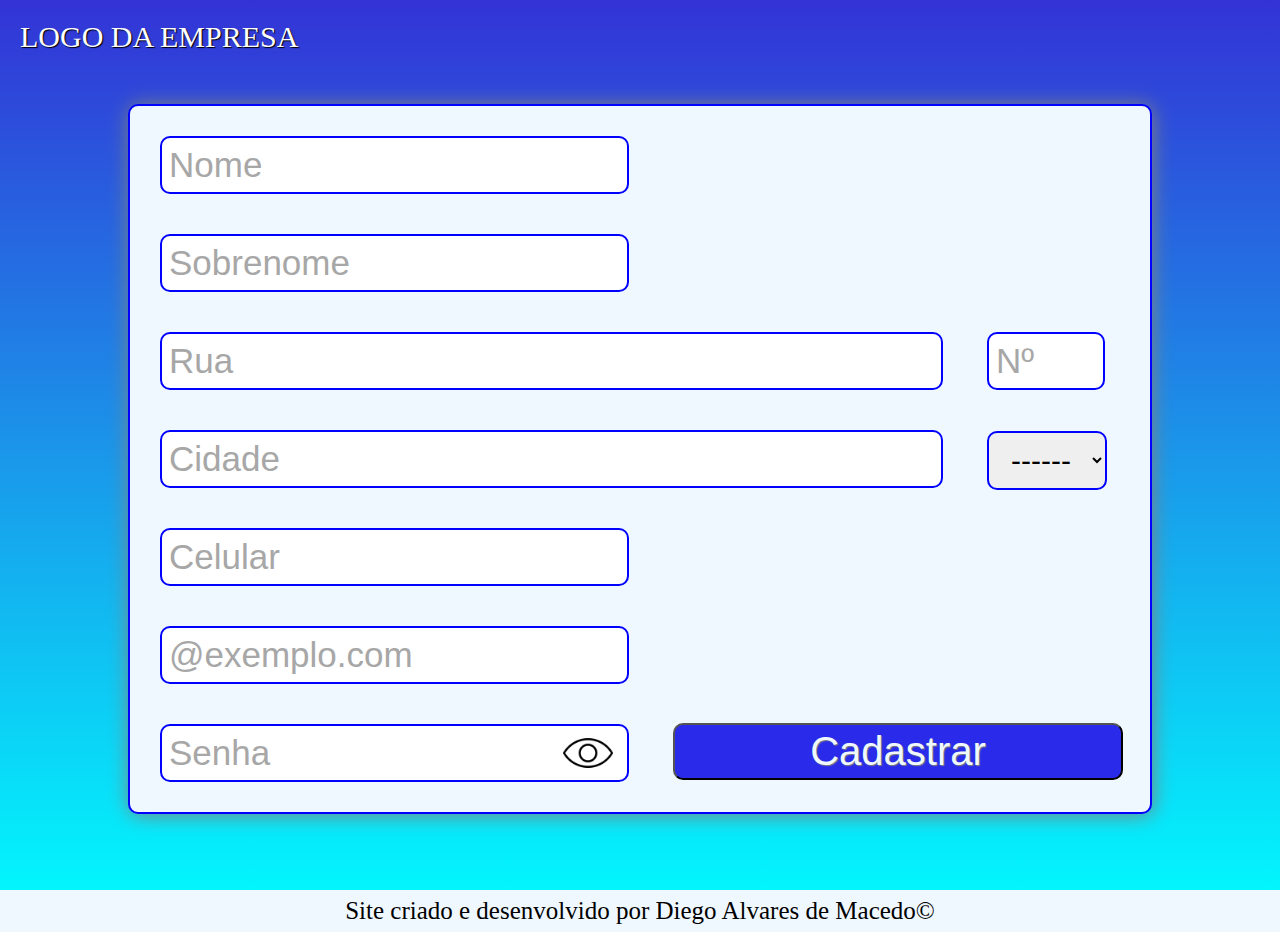
==== index.html @ a1299005 "atualiando." ====
<!DOCTYPE html>
<html lang="pt-br">
<head>
    <meta charset="UTF-8">
    <meta name="viewport" content="width=device-width, initial-scale=1.0">

    <!-----------------LINKS CSS INDEX-------------------->
    <link rel="stylesheet" href="CSS/reset.css">
    <link rel="stylesheet" href="CSS/header.css ">
    <link rel="stylesheet" href="CSS/main.css">
    <link rel="stylesheet" href="CSS/footer.css">
    <!---------------------------------------------------->

    <!-------------LINKS CSS RESOLUÇÕES------------------>
    <link rel="stylesheet" href="RESOLUCOES/1280x720.css">
    <link rel="stylesheet" href="RESOLUCOES/1366x768.css">
    <link rel="stylesheet" href="RESOLUCOES/1600x900.css">
    <link rel="stylesheet" href="RESOLUCOES/1920x1080.css">
    <link rel="stylesheet" href="RESOLUCOES/mobile.css">
    <!---------------------------------------------------->

    <title>Formulário de Cadastro</title>
</head>
<body>
    <header>
        <SPAn>LOGO DA EMPRESA</SPAn>
    </header>

    <main>

        <form>
            <input type="text" name="nome" id="nome" placeholder="Nome">
            <input type="text" name="sobrenome" id="sobrenome" placeholder="Sobrenome"><br>
            <input type="text" name="rua" id="rua" placeholder="Rua">
            <input type="number" name="nº" id="num" placeholder="Nº"><br>
            <input type="text" name="cidade" id="cidade" placeholder="Cidade">

            <!---------LISTA DE ESTADOS------------->
            <select id="estado">
                <option value="nulo" id="uf">------</option>
                <option value="AC">AC</option>
                <option value="AL">Al</option>
                <option value="AP">AP</option>
                <option value="AM">AM</option>
                <option value="BA">BH</option>
                <option value="CE">CE</option>
                <option value="DF">DF</option>
                <option value="ES">ES</option>
                <option value="GO">GO</option>
                <option value="MA">MA</option>
                <option value="MT">MT</option>
                <option value="MS">MS</option>
                <option value="MG">MG</option>
                <option value="PA">PA</option>
                <option value="PB">PB</option>
                <option value="PR">PR</option>
                <option value="PE">PE</option>
                <option value="PI">PI</option>
                <option value="RJ">RJ</option>
                <option value="RN">RN</option>
                <option value="RS">RS</option>
                <option value="RO">RO</option>
                <option value="RR">RR</option>
                <option value="SC">SC</option>
                <option value="SP">SP</option>
                <option value="SE">SP</option>
                <option value="TO">TO</option>
                <option value="EX">EX</option>
            </select>
            <!-------------------------------------->

            <input type="tel" name="telefone" id="cel" placeholder="Celular">
            <input type="email" id="email" placeholder="@exemplo.com" placeholder="Email" autocomplete="0ff"><br>
            <input type="password" name="senha" id="senha" placeholder="Senha">
            <button type="button" id="olho"><img src="icones/olho-aberto.png" alt=""></button>
            <button type="button" id="cadastrar">Cadastrar</button>    
        </form>
    </main>

    <footer>
        <p>Site criado e desenvolvido por Diego Alvares de Macedo&copy;</p>
    </footer>
</body>
<script src="funcoes.js"></script>
</html>
---- CSS/header.css ----
header{
    margin: 20px;
}

span{
    font-size: 30px;
    color: white;
    text-shadow: 1px 1px 1px black;
}
---- CSS/main.css ----
main{
    margin: auto;
    margin-top: 55px;
    width: 1000px;
    background-color: aliceblue;
    padding: 10px;
    box-shadow: 1px 1px 20px grey;
    border-radius: 10px;
    border: solid blue 2px;
}

form>input{
    font-size: 35px;
    border-radius: 10px;
    margin: 20px;
    padding: 7px;
    transition: 0.5s;
    border: solid blue 2px;
}

form>input::placeholder{
    color: rgb(167, 167, 167);
}

form>input:hover{
    box-shadow: 1px 1px 20px rgb(42, 42, 235);
}

form>input:focus{
    box-shadow: 1px 1px 20px rgb(184, 122, 6);
}


#rua, #cidade{
    width: 765px;
}

#num{
    width: 100px;
}

select{
    font-size: 30px;
    text-align: center;
    padding: 10px;
    border-radius: 10px;
    margin-left: 20px;
    border: solid blue 2px;
}

select>option{
    font-size: 25px;
}

select{
    width: 120px;
}

form>button{
    font-size: 40px;
    width: 450px;
    padding: 4px;
    margin-left: 20px;
    border-radius: 10px;
    background-color: rgb(42, 42, 235);
    color: aliceblue;
    text-shadow: 1px 1px 1px grey;
    cursor: pointer;
    transition: 0.5s;
}

form>button:hover{
    opacity: 0.9;
}

form>button:active{
    background-color: rgb(11, 11, 73);
}

#olho{
    position: absolute;
    width: 70px;
    height: 45px;
    margin-top: 20px;
    margin-left: -100px;
    background-color: transparent;
    border: none;
}

#olho>img{
    width: 50px;
}
---- CSS/footer.css ----
footer{
    margin-top: 27vh;
    font-size: 25px;
    background-color: aliceblue;
    text-align: center;
    padding: 7px;
}
---- RESOLUCOES/1280x720.css ----
@media (min-width: 1280px){
    main{
        margin-top: 50px;
    }
    
    footer{
        margin-top: 8.4vh;
    }
}
---- RESOLUCOES/1366x768.css ----
@media (min-width: 1366px){
    main{
        margin-top: 70px;
        }
        
    footer{
        margin-top: 11.4vh;
    }
}
---- RESOLUCOES/1600x900.css ----
@media (min-width: 1600px){
    main{
        margin-top: 100px;
        }
        
    footer{
        margin-top: 21vh;
    }
}
---- RESOLUCOES/1920x1080.css ----
@media (min-width: 1920px){
    footer{
        margin-top: 22vh;
    }
}
---- RESOLUCOES/mobile.css ----
@media (max-width: 320px){
        
}
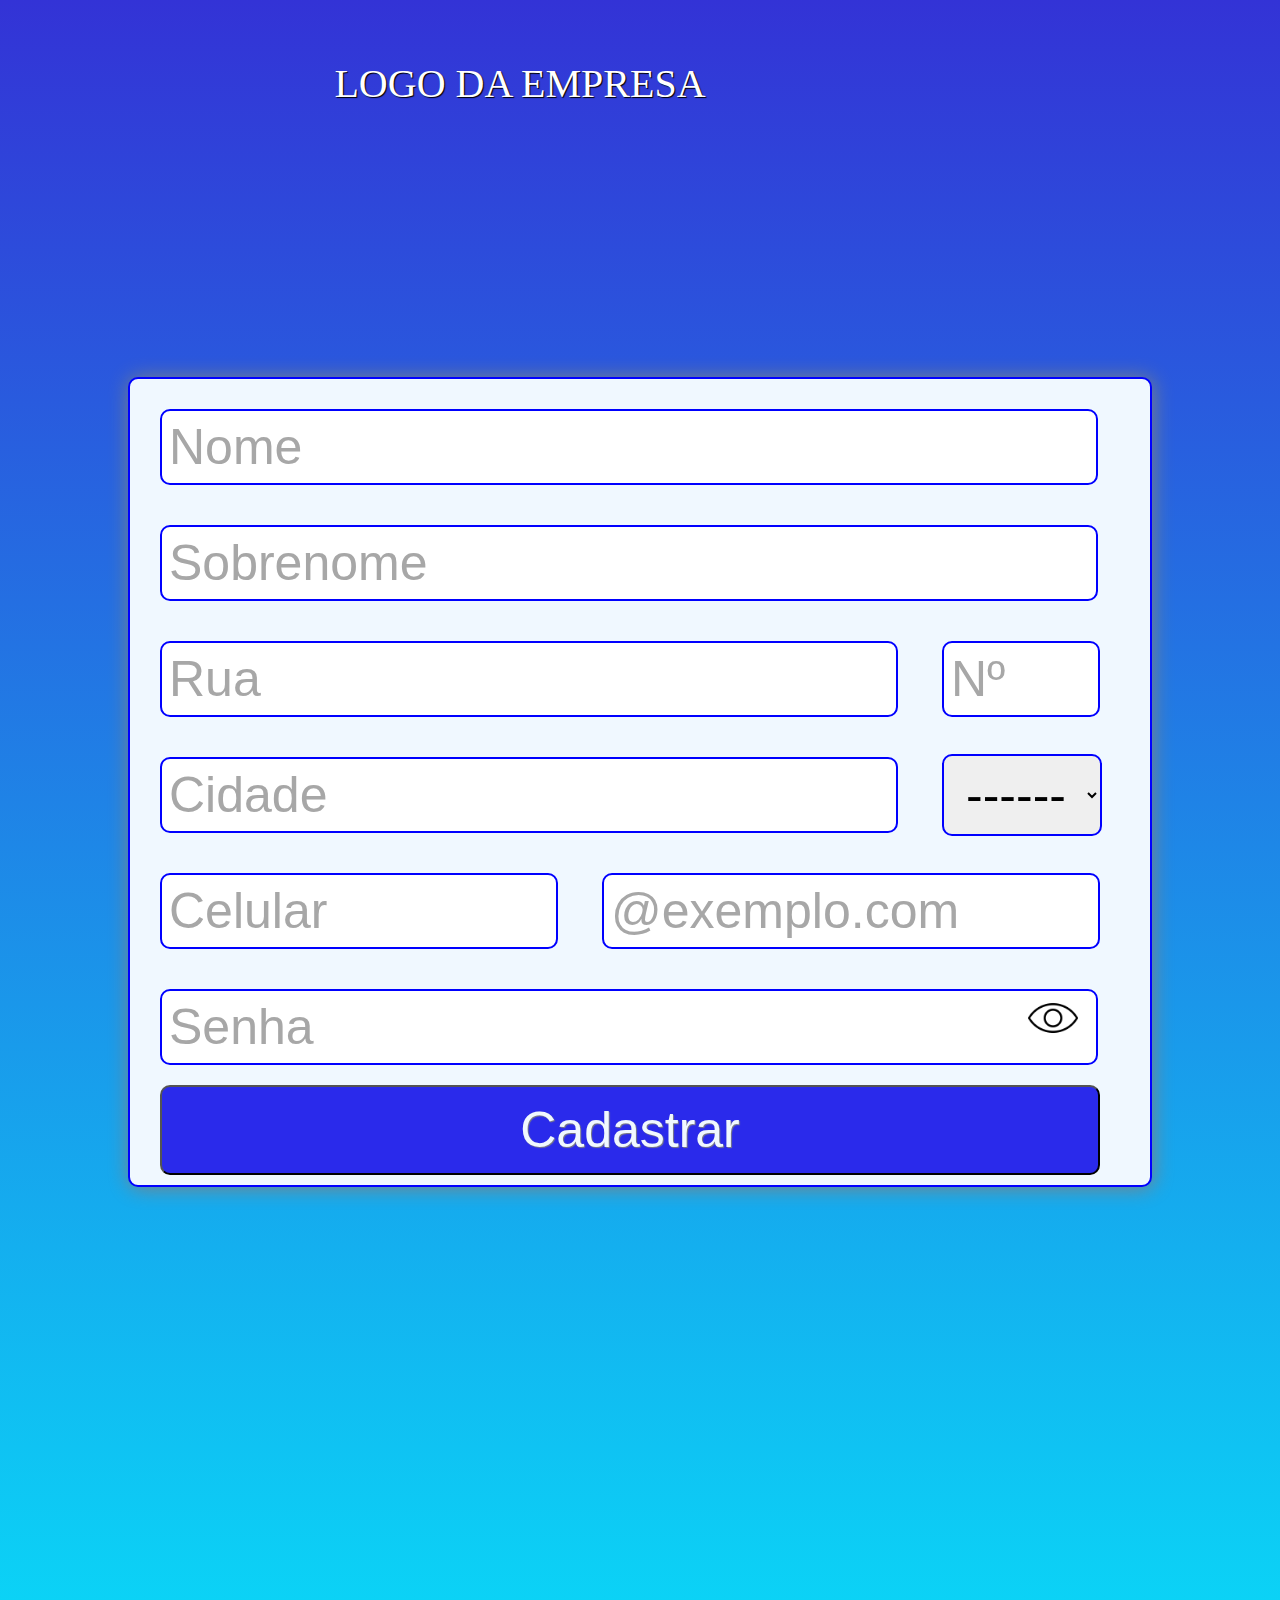
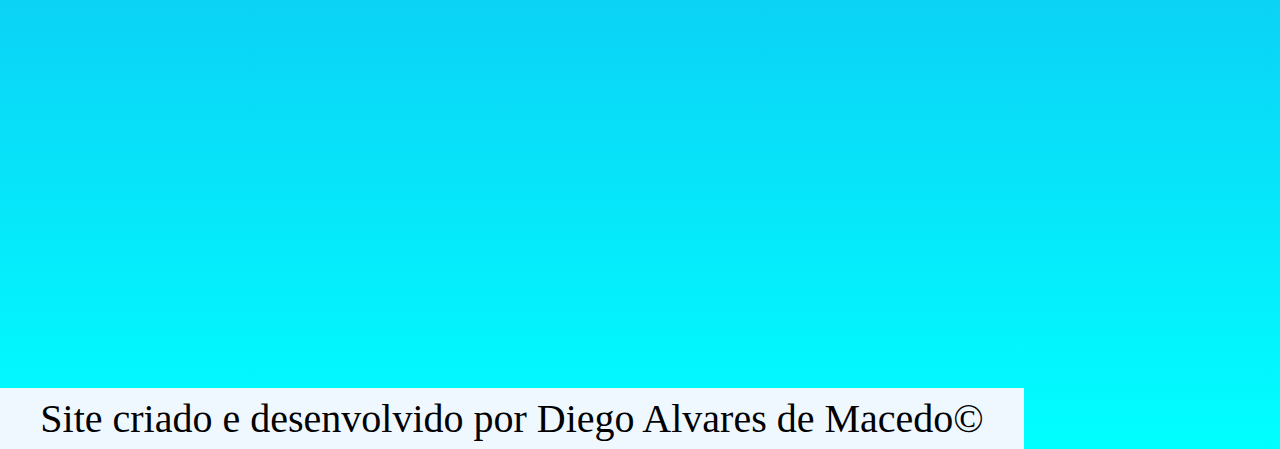
==== commit 674ccfe0: "atualizando." ====
--- a/index.html
+++ b/index.html
@@ -23,7 +23,7 @@
 </head>
 <body>
     <header>
-        <SPAn>LOGO DA EMPRESA</SPAn>
+        <span>LOGO DA EMPRESA</span>
     </header>
 
     <main>
@@ -73,7 +73,7 @@
             <input type="email" id="email" placeholder="@exemplo.com" placeholder="Email" autocomplete="0ff"><br>
             <input type="password" name="senha" id="senha" placeholder="Senha">
             <button type="button" id="olho"><img src="icones/olho-aberto.png" alt=""></button>
-            <button type="button" id="cadastrar">Cadastrar</button>    
+            <button type="submit" id="cadastrar">Cadastrar</button>    
         </form>
     </main>
 
--- a/RESOLUCOES/mobile.css
+++ b/RESOLUCOES/mobile.css
@@ -1,4 +1,69 @@
-@media (max-width: 320px){
-        
+@media (min-width: 320px){
+    main{
+        margin-top: 270px;
+    }
+    
+    header{
+        padding-top: 40px;
+        text-align: center;
+        width: 1000px;
+        margin-bottom: 80px;
+    }
+    
+    header>span{
+           font-size: 40px;
+    }
+    #nome, #sobrenome,#senha{
+        width: 920px;
+        font-size: 50px;
+    }
+    #rua{
+        width: 720px;
+        font-size: 50px;
+    }
+
+    #num{
+        width: 140px;
+        font-size: 50px;
+    }
+
+    #cidade{
+        width: 720px;
+        font-size: 50px;
+    }
+
+    #estado{
+        width: 160px;
+        font-size: 50px;
+    }
+
+    select>option{
+        font-size: 30px;
+    }
+
+    #cel{
+        width: 380px;
+        font-size: 50px;
+    }
+
+    #email{
+        width: 480px;
+        font-size: 50px;
+    }
+
+    #cadastrar{
+        width: 940px;
+        padding-top: 14px;
+        padding-bottom: 14px;
+        font-size: 50px;
+    }
+
+    footer{
+        width: 1010px;
+        margin-top: 89vh;
+        font-size: 40px;
+    }
 }
 
+
+
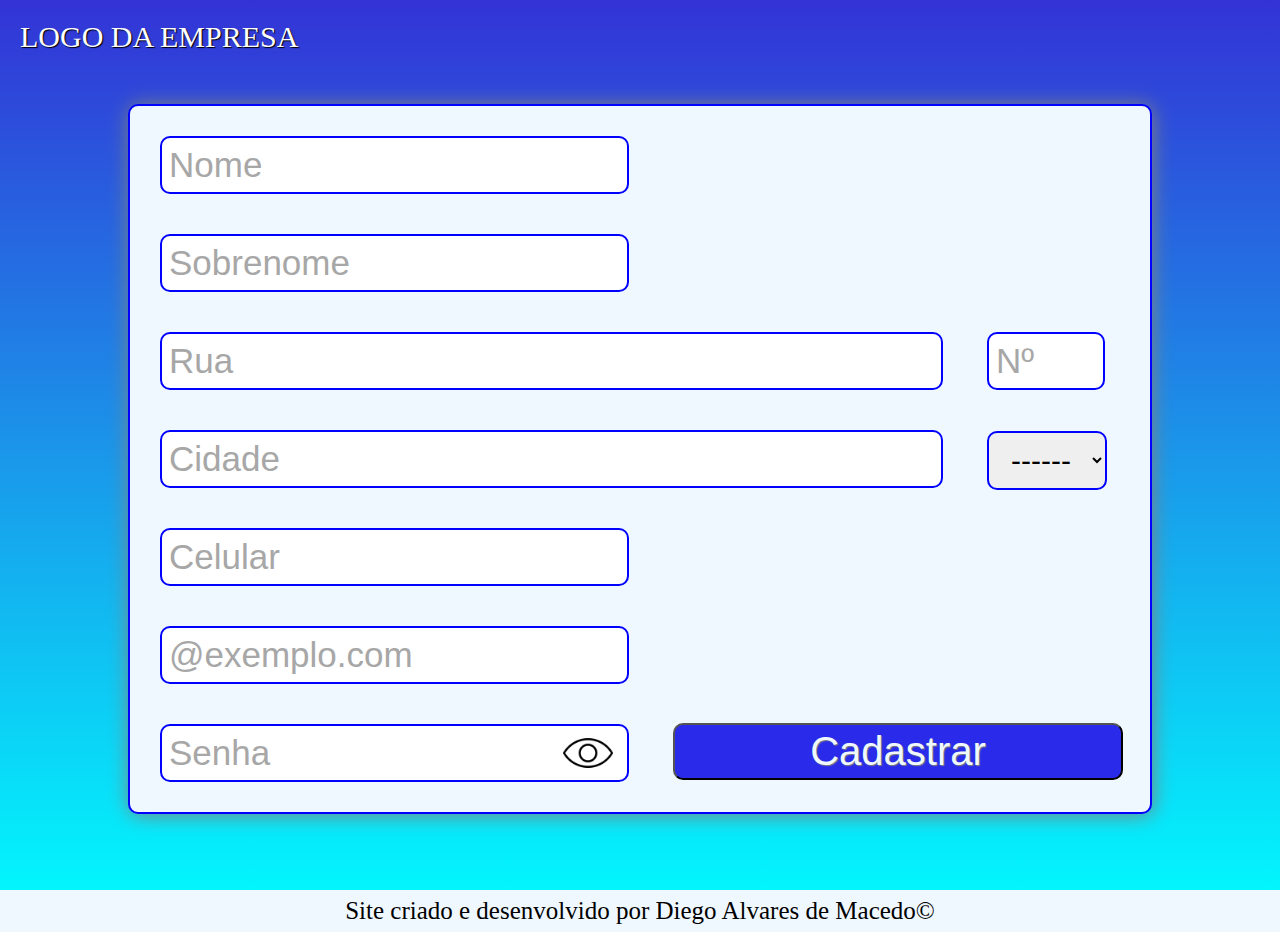
==== commit 0b9e18ad: "atualizando." ====
--- a/index.html
+++ b/index.html
@@ -8,6 +8,7 @@
     <link rel="stylesheet" href="CSS/reset.css">
     <link rel="stylesheet" href="CSS/header.css ">
     <link rel="stylesheet" href="CSS/main.css">
+    <link rel="stylesheet" href="CSS/cards.css">
     <link rel="stylesheet" href="CSS/footer.css">
     <!---------------------------------------------------->
 
@@ -77,6 +78,19 @@
         </form>
     </main>
 
+    <!-----------CARD CAMPO VAZIO---------------------->
+    <div id="erro">
+        <p>Preencha todos os campos!</p>
+    </div>
+     <!------------------------------------------------->
+
+
+     <!-----------CARD CADASTRO FINALIZADO-------------->
+     <div id="finalizar">
+        <p>Cadastro realizado com sucesso!</p>
+    </div>
+     <!------------------------------------------------->
+
     <footer>
         <p>Site criado e desenvolvido por Diego Alvares de Macedo&copy;</p>
     </footer>
--- a/CSS/cards.css
+++ b/CSS/cards.css
@@ -0,0 +1,31 @@
+#erro{
+    display: none;
+    background-color: rgb(187, 67, 67);
+    color: white;
+    font-size: 35px;
+    text-align: center;
+    text-shadow: 1px 1px 2px grey;
+    width: 300px;
+    padding: 40px;
+    border-radius: 20px;
+    box-shadow: 1px 1px 20px grey;
+    float: inline-end;
+    margin-right: 60px;
+    margin-top: -670px;
+}
+
+#finalizar{
+    display: none;
+    background-color: rgb(67, 187, 103);
+    color: white;
+    font-size: 35px;
+    text-align: center;
+    text-shadow: 1px 1px 2px grey;
+    width: 300px;
+    padding: 40px;
+    border-radius: 20px;
+    box-shadow: 1px 1px 20px grey;
+    float: inline-end;
+    margin-right: 60px;
+    margin-top: -670px;
+}--- a/RESOLUCOES/mobile.css
+++ b/RESOLUCOES/mobile.css
@@ -1,4 +1,4 @@
-@media (min-width: 320px){
+@media (max-width: 480px){
     main{
         margin-top: 270px;
     }
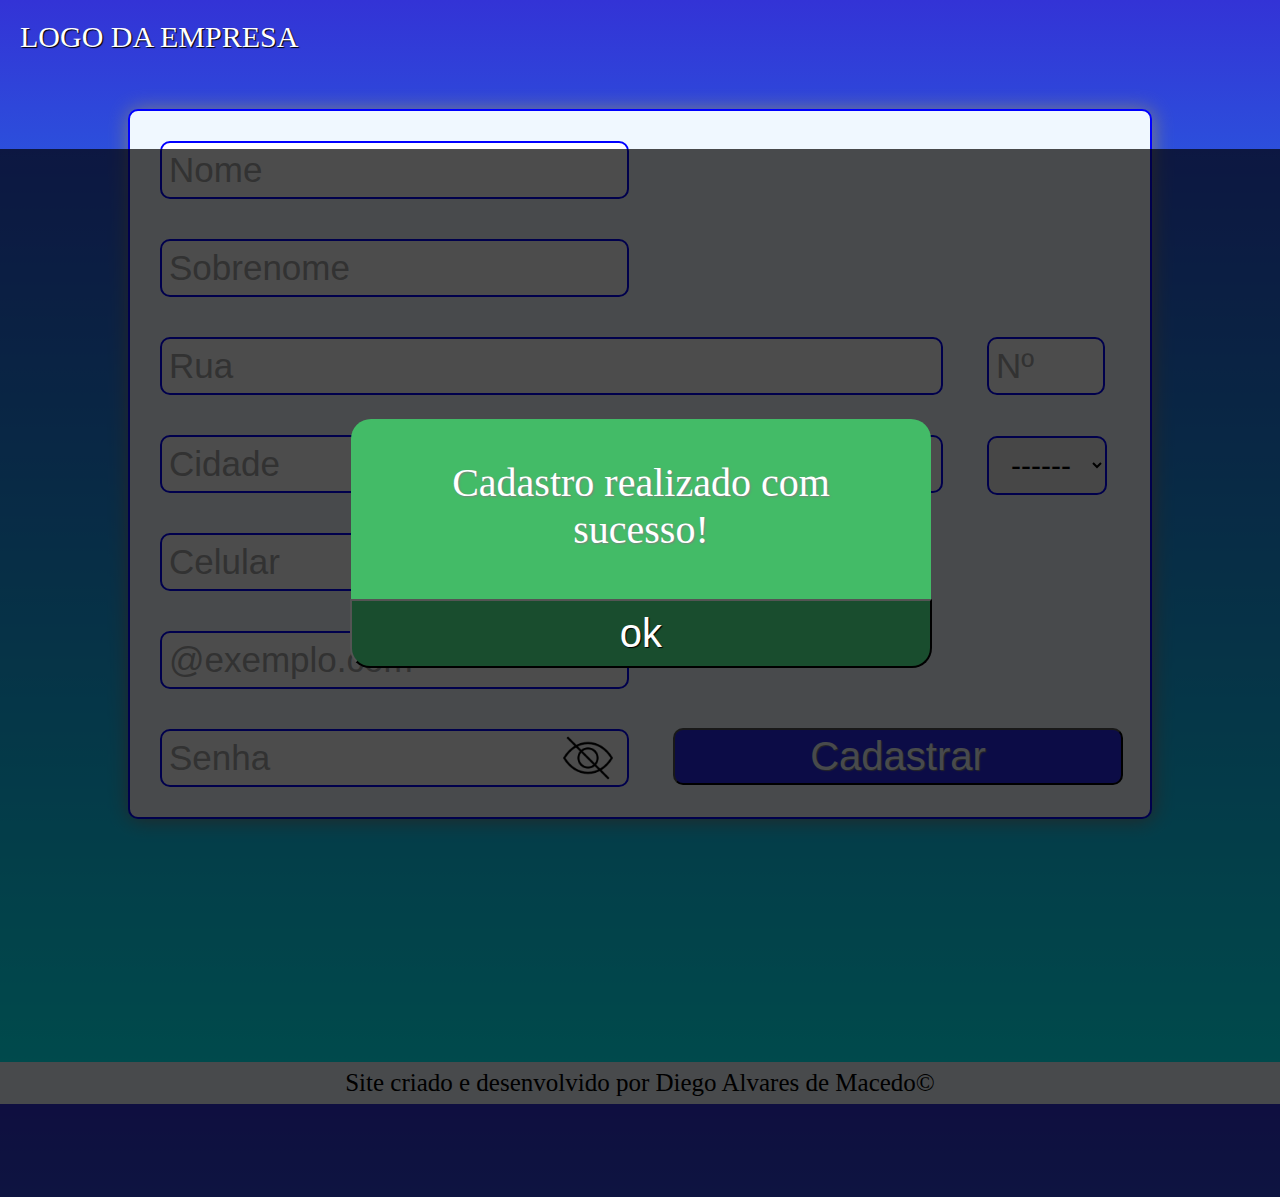
==== commit 2a6531a8: "atualizando." ====
--- a/index.html
+++ b/index.html
@@ -73,21 +73,21 @@
             <input type="tel" name="telefone" id="cel" placeholder="Celular">
             <input type="email" id="email" placeholder="@exemplo.com" placeholder="Email" autocomplete="0ff"><br>
             <input type="password" name="senha" id="senha" placeholder="Senha">
-            <button type="button" id="olho"><img src="icones/olho-aberto.png" alt=""></button>
+            <button type="button" id="olho"><img src="icones/olho-fechado.png" alt="" id="img_olho"></button>
             <button type="submit" id="cadastrar">Cadastrar</button>    
         </form>
     </main>
 
+    <!-----------CARD CADASTRO FINALIZADO-------------->
+    <div id="finalizar">
+        <p>Cadastro realizado com sucesso!</p>
+        <button id="ok">ok</button>
+    </div>
+     <!------------------------------------------------->
+
     <!-----------CARD CAMPO VAZIO---------------------->
     <div id="erro">
         <p>Preencha todos os campos!</p>
-    </div>
-     <!------------------------------------------------->
-
-
-     <!-----------CARD CADASTRO FINALIZADO-------------->
-     <div id="finalizar">
-        <p>Cadastro realizado com sucesso!</p>
     </div>
      <!------------------------------------------------->
 
--- a/CSS/cards.css
+++ b/CSS/cards.css
@@ -15,17 +15,36 @@
 }
 
 #finalizar{
-    display: none;
-    background-color: rgb(67, 187, 103);
+    position: absolute;
+    background-color: rgba(0, 0, 0, 0.7);
     color: white;
-    font-size: 35px;
     text-align: center;
     text-shadow: 1px 1px 2px grey;
-    width: 300px;
+    width: 93.9vw;
+    margin-left: 0px;
+    margin-top: -670px;
+    height: 107.5vh;
     padding: 40px;
-    border-radius: 20px;
-    box-shadow: 1px 1px 20px grey;
-    float: inline-end;
-    margin-right: 60px;
-    margin-top: -670px;
+}
+
+#finalizar>p{
+    background-color: rgb(67, 187, 103);
+    height: 100px;
+    font-size: 40px;
+    width: 500px;
+    padding: 40px;
+    margin: auto;
+    margin-top: 230px;
+    border-radius: 20px 20px 0px 0px;
+}
+
+#ok{
+    background-color: rgba(25, 77, 46);
+    color: white;
+    font-size: 40px;
+    text-shadow: 1px 1px 1px black;
+    width: 582px;
+    border-radius: 0px 0px 20px 20px;
+    padding: 10px;
+    margin: auto;
 }--- a/RESOLUCOES/1280x720.css
+++ b/RESOLUCOES/1280x720.css
@@ -1,9 +1,3 @@
 @media (min-width: 1280px){
-    main{
-        margin-top: 50px;
-    }
-    
-    footer{
-        margin-top: 8.4vh;
-    }
+
 }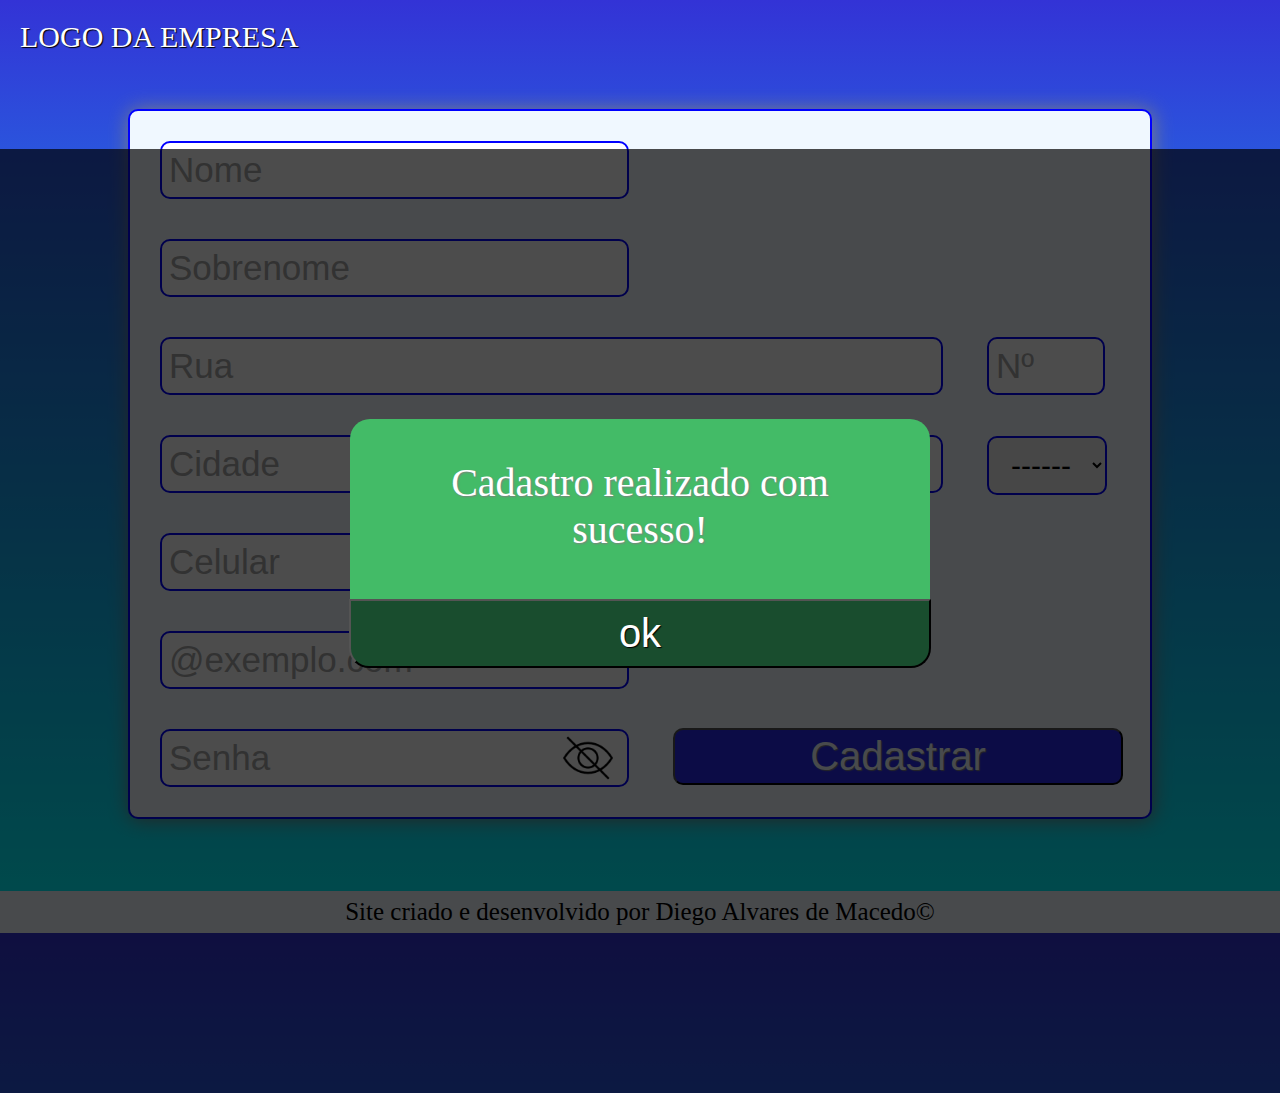
==== commit 14fdbf52: "atualizando." ====
--- a/index.html
+++ b/index.html
@@ -28,7 +28,6 @@
     </header>
 
     <main>
-
         <form>
             <input type="text" name="nome" id="nome" placeholder="Nome">
             <input type="text" name="sobrenome" id="sobrenome" placeholder="Sobrenome"><br>
@@ -81,7 +80,7 @@
     <!-----------CARD CADASTRO FINALIZADO-------------->
     <div id="finalizar">
         <p>Cadastro realizado com sucesso!</p>
-        <button id="ok">ok</button>
+        <button type="button" id="ok">ok</button>
     </div>
      <!------------------------------------------------->
 
--- a/CSS/cards.css
+++ b/CSS/cards.css
@@ -15,6 +15,7 @@
 }
 
 #finalizar{
+    display: block;
     position: absolute;
     background-color: rgba(0, 0, 0, 0.7);
     color: white;
--- a/RESOLUCOES/1280x720.css
+++ b/RESOLUCOES/1280x720.css
@@ -1,3 +1,16 @@
 @media (min-width: 1280px){
+    #erro{
+        position: absolute;
+        margin-top: -610px;
+        margin-left: 890px;
+    }
 
+    #finalizar{
+        width: 93.75vw;
+        height: 96vh;
+    }
+    
+    footer{
+        margin-top: 8vh;
+    }
 }--- a/RESOLUCOES/1366x768.css
+++ b/RESOLUCOES/1366x768.css
@@ -2,9 +2,20 @@
     main{
         margin-top: 70px;
         }
+
+    #erro{
+        position: absolute;
+        margin-top: -610px;
+        margin-left: 940px;
+    }
+
+    #finalizar{
+        width: 94.3vw;
+        height: 94vh;
+    }
         
     footer{
-        margin-top: 11.4vh;
+        margin-top: 13vh;
     }
 }
 
--- a/RESOLUCOES/1600x900.css
+++ b/RESOLUCOES/1600x900.css
@@ -1,10 +1,21 @@
 @media (min-width: 1600px){
     main{
-        margin-top: 100px;
+        margin-top: 40px;
+        }
+
+        #erro{
+            margin-left: 1100px;
+            margin-top: -580px;
+        }
+
+        #finalizar{
+            margin-top: -620px;
+            height: 90.8vh;
+            width: 93.8vw;
         }
         
     footer{
-        margin-top: 21vh;
+        margin-top: 11.2vh;
     }
 }
 
--- a/RESOLUCOES/1920x1080.css
+++ b/RESOLUCOES/1920x1080.css
@@ -1,6 +1,21 @@
 @media (min-width: 1920px){
+    main{
+        margin-top: 140px;
+    }
+
+    #erro{
+        margin-top: -700px;
+    }
+
+    #finalizar{
+        margin-top: -710px;
+        margin-left: 0px;
+        width: 95.85vw;
+        height: 95.2vh;
+    }
+    
     footer{
-        margin-top: 22vh;
+        margin-top: 33vh;
     }
-}
+}   
 
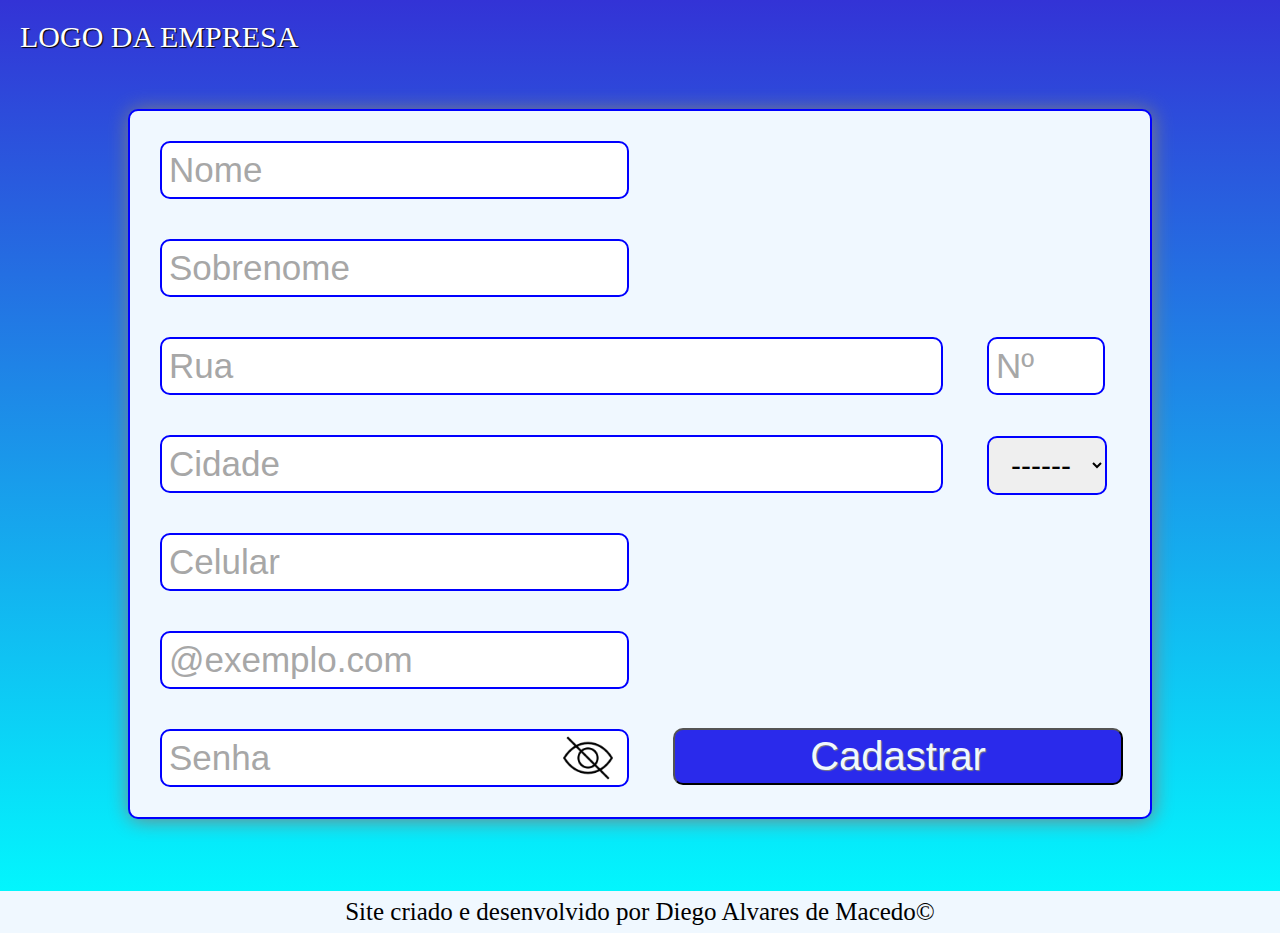
==== commit ec04f6e6: "atualizando." ====
--- a/index.html
+++ b/index.html
@@ -28,7 +28,7 @@
     </header>
 
     <main>
-        <form>
+        <form id="form1">
             <input type="text" name="nome" id="nome" placeholder="Nome">
             <input type="text" name="sobrenome" id="sobrenome" placeholder="Sobrenome"><br>
             <input type="text" name="rua" id="rua" placeholder="Rua">
@@ -69,18 +69,19 @@
             </select>
             <!-------------------------------------->
 
-            <input type="tel" name="telefone" id="cel" placeholder="Celular">
+            <input type="tel" name="telefone" id="cel" placeholder="Celular"  minlength="11"
+            maxlength="11" pattern="\([0-9]{2}\) [0-9]{4}-[0-9]{4}">
             <input type="email" id="email" placeholder="@exemplo.com" placeholder="Email" autocomplete="0ff"><br>
             <input type="password" name="senha" id="senha" placeholder="Senha">
             <button type="button" id="olho"><img src="icones/olho-fechado.png" alt="" id="img_olho"></button>
-            <button type="submit" id="cadastrar">Cadastrar</button>    
+            <button type="button" id="cadastrar">Cadastrar</button>    
         </form>
     </main>
 
     <!-----------CARD CADASTRO FINALIZADO-------------->
     <div id="finalizar">
         <p>Cadastro realizado com sucesso!</p>
-        <button type="button" id="ok">ok</button>
+        <button type="submit" id="ok" form="form1">ok</button>
     </div>
      <!------------------------------------------------->
 
--- a/CSS/cards.css
+++ b/CSS/cards.css
@@ -15,7 +15,7 @@
 }
 
 #finalizar{
-    display: block;
+    display: none;
     position: absolute;
     background-color: rgba(0, 0, 0, 0.7);
     color: white;
--- a/RESOLUCOES/1920x1080.css
+++ b/RESOLUCOES/1920x1080.css
@@ -1,21 +1,21 @@
 @media (min-width: 1920px){
     main{
-        margin-top: 140px;
+        margin-top: 100px;
     }
 
     #erro{
-        margin-top: -700px;
+        margin-top: -650px;
     }
 
     #finalizar{
         margin-top: -710px;
         margin-left: 0px;
-        width: 95.85vw;
-        height: 95.2vh;
+        width: 95.82vw;
+        height: 95.68vh;
     }
     
     footer{
-        margin-top: 33vh;
+        margin-top: 22vh;
     }
 }   
 
--- a/RESOLUCOES/mobile.css
+++ b/RESOLUCOES/mobile.css
@@ -1,6 +1,6 @@
 @media (max-width: 480px){
     main{
-        margin-top: 270px;
+        margin-top: 50px;
     }
     
     header{
@@ -58,6 +58,18 @@
         font-size: 50px;
     }
 
+    #erro{
+        position: absolute;
+        margin-left: 600px;
+        margin-top: -920px;
+    }
+
+    #finalizar{
+        margin-top: -1000px;
+        width: 950px;
+        height: 1340px;
+    }
+
     footer{
         width: 1010px;
         margin-top: 89vh;
